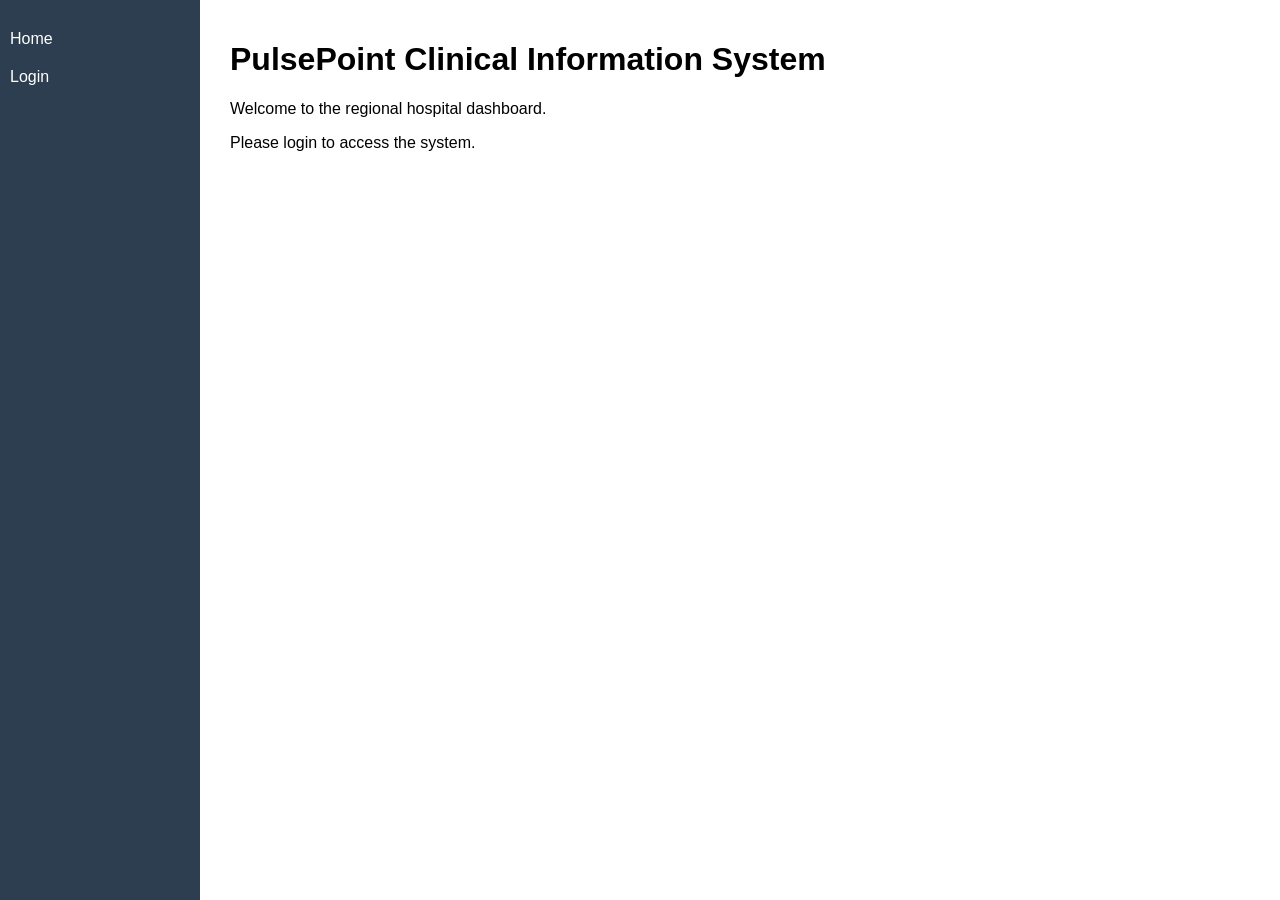
==== index.html @ 7cd69afd "message" ====
<!DOCTYPE html>
<html>
<head>
    <title>PulsePoint Home</title>
    <link rel="stylesheet" href="style.css">
</head>
<body>

<div class="sidebar">
    <a href="index.html">Home</a>
    <a href="login.html">Login</a>
</div>

<div class="main">
    <h1>PulsePoint Clinical Information System</h1>
    <p>Welcome to the regional hospital dashboard.</p>
    <p>Please login to access the system.</p>
</div>

</body>
</html>
---- style.css ----
body {
    margin: 0;
    font-family: Arial;
}

/* Fixed Sidebar */
.sidebar {
    position: fixed;
    left: 0;
    top: 0;
    width: 200px;
    height: 100%;
    background-color: #2c3e50;
    padding-top: 20px;
}

.sidebar a {
    display: block;
    color: white;
    padding: 10px;
    text-decoration: none;
}

.sidebar a:hover {
    background-color: #34495e;
}

/* Main content */
.main {
    margin-left: 210px;
    padding: 20px;
}

/* Grid cards */
.grid {
    display: grid;
    grid-template-columns: repeat(2, 1fr);
    gap: 15px;
}

.card {
    background-color: #ecf0f1;
    padding: 20px;
    border: 1px solid #ccc;
}
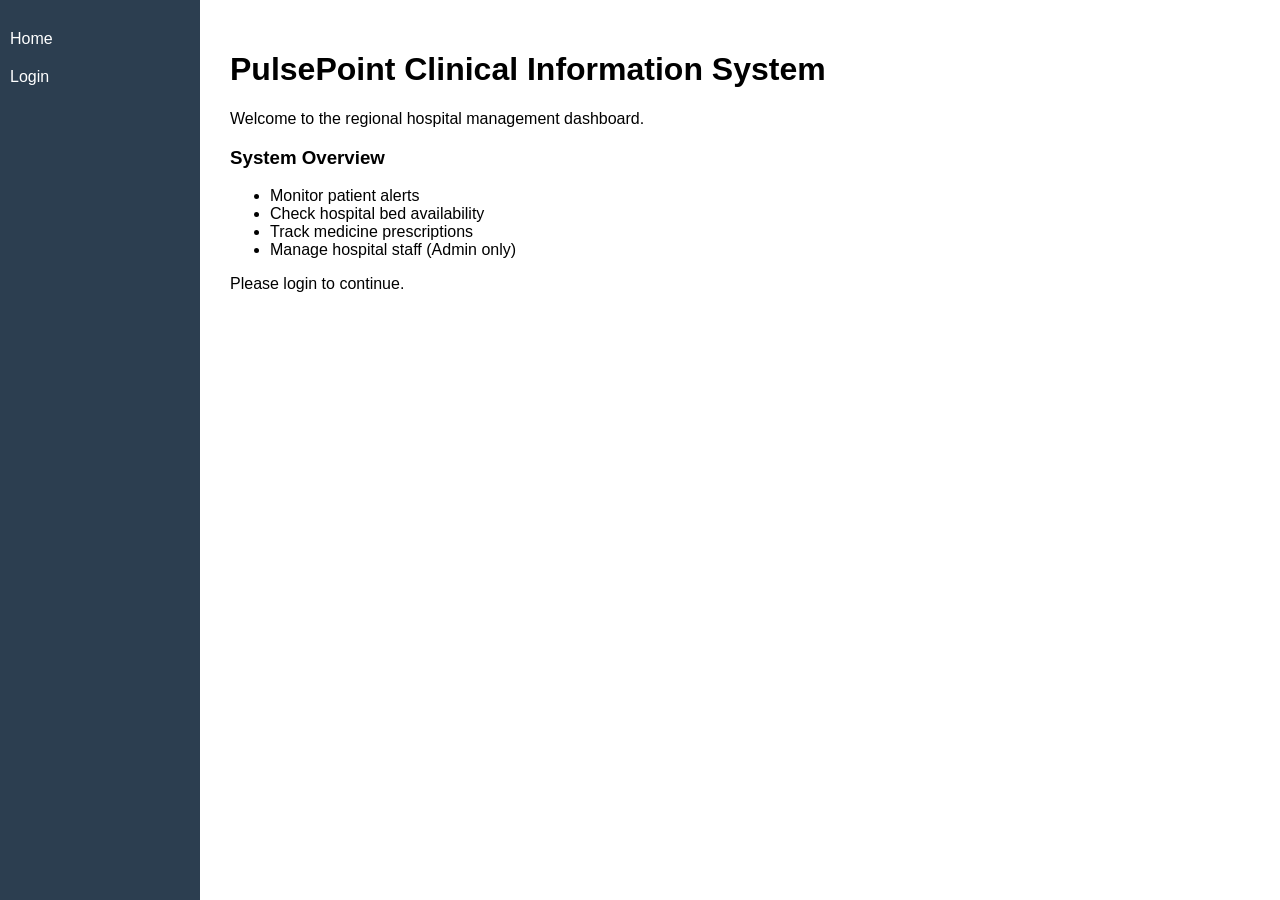
==== commit 82b831e7: "message" ====
--- a/index.html
+++ b/index.html
@@ -13,8 +13,18 @@
 
 <div class="main">
     <h1>PulsePoint Clinical Information System</h1>
-    <p>Welcome to the regional hospital dashboard.</p>
-    <p>Please login to access the system.</p>
+
+    <p>Welcome to the regional hospital management dashboard.</p>
+
+    <h3>System Overview</h3>
+    <ul>
+        <li>Monitor patient alerts</li>
+        <li>Check hospital bed availability</li>
+        <li>Track medicine prescriptions</li>
+        <li>Manage hospital staff (Admin only)</li>
+    </ul>
+
+    <p>Please login to continue.</p>
 </div>
 
 </body>
--- a/style.css
+++ b/style.css
@@ -3,7 +3,6 @@
     font-family: Arial;
 }
 
-/* Fixed Sidebar */
 .sidebar {
     position: fixed;
     left: 0;
@@ -25,13 +24,10 @@
     background-color: #34495e;
 }
 
-/* Main content */
 .main {
     margin-left: 210px;
-    padding: 20px;
+    padding: 30px 20px;
 }
-
-/* Grid cards */
 .grid {
     display: grid;
     grid-template-columns: repeat(2, 1fr);
@@ -42,4 +38,32 @@
     background-color: #ecf0f1;
     padding: 20px;
     border: 1px solid #ccc;
+}
+
+.login-box {
+    width: 300px;
+    margin: 100px auto;
+    padding: 20px;
+    border: 1px solid #ccc;
+    background-color: #f9f9f9;
+}
+
+.login-box input,
+.login-box select {
+    width: 100%;
+    padding: 5px;
+    margin-top: 5px;
+    margin-bottom: 10px;
+}
+
+.login-box button {
+    width: 100%;
+    padding: 8px;
+    background-color: #2c3e50;
+    color: white;
+    border: none;
+}
+
+.login-box button:hover {
+    background-color: #34495e;
 }
